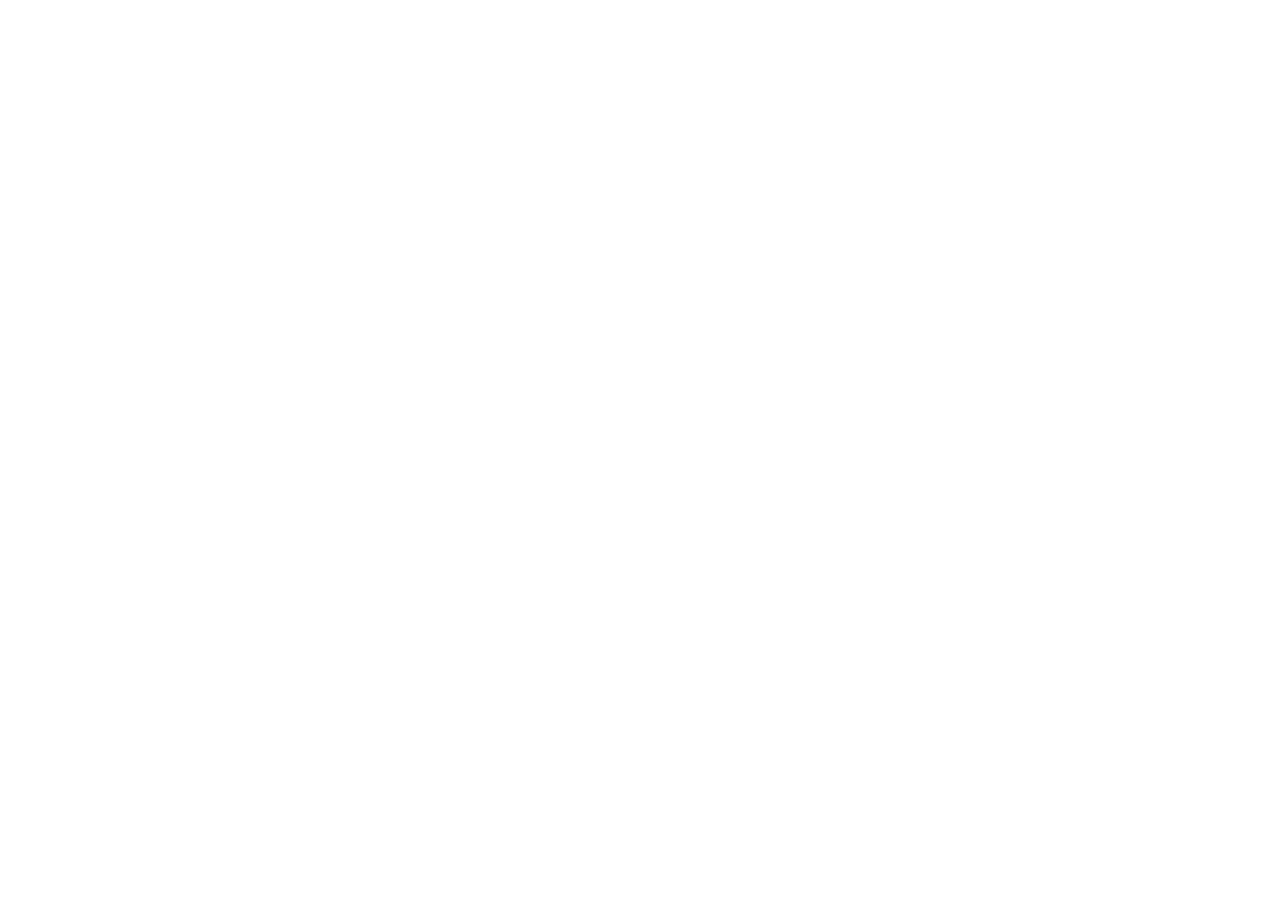
==== pag/cadastro.html @ ea11a0f5 "Novos arquivos" ====
<!DOCTYPE html>
<html lang="pt-pt">
<head>
    <meta charset="UTF-8">
    <meta http-equiv="X-UA-Compatible" content="IE=edge">
    <meta name="viewport" content="width=device-width, initial-scale=1.0">
    <title>Cadastrar-se             </title>
</head>
<body>
    
</body>
</html>
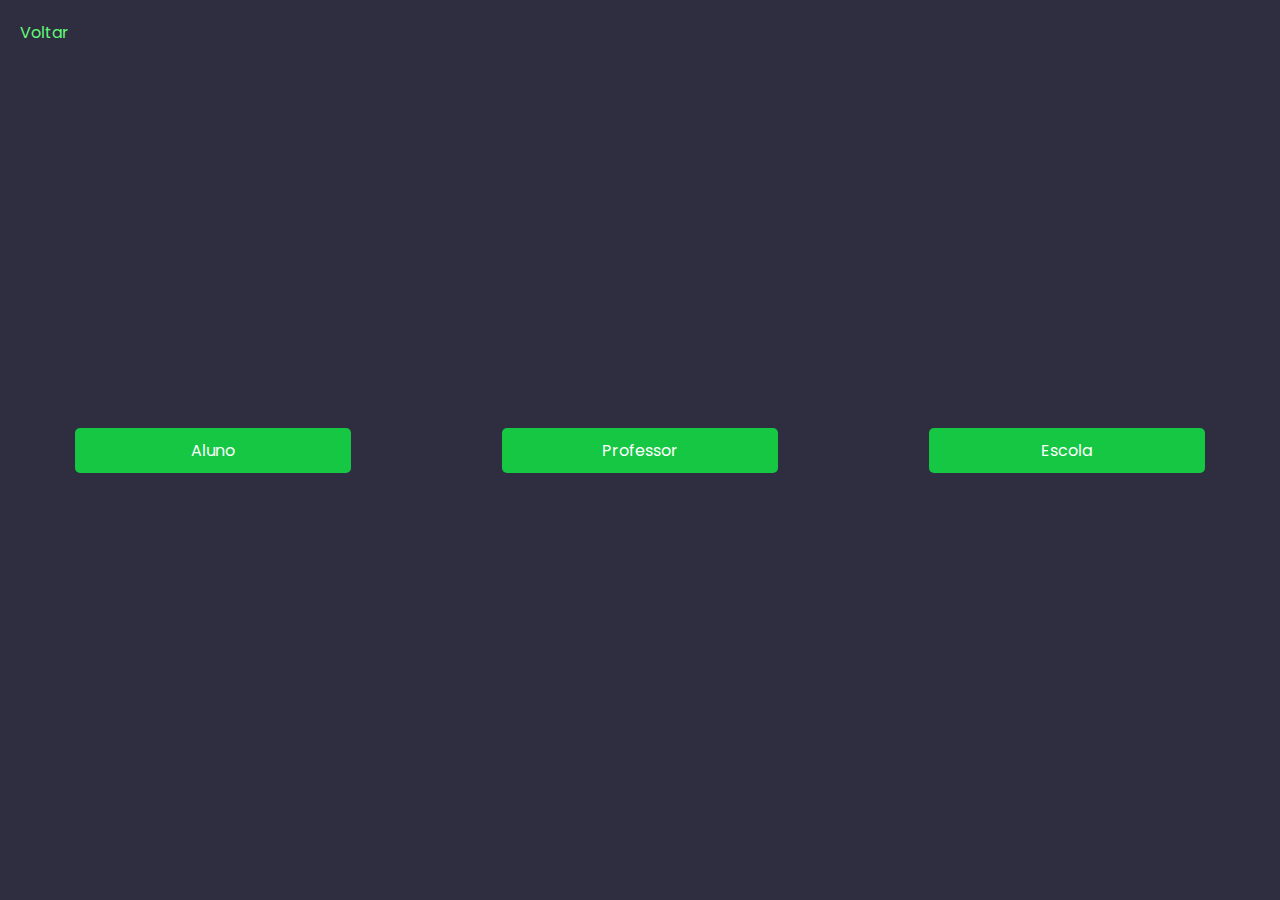
==== commit 8c4b67e0: "Novas cores e primeira versão do cadastramento" ====
--- a/pag/cadastro.html
+++ b/pag/cadastro.html
@@ -4,9 +4,75 @@
     <meta charset="UTF-8">
     <meta http-equiv="X-UA-Compatible" content="IE=edge">
     <meta name="viewport" content="width=device-width, initial-scale=1.0">
-    <title>Cadastrar-se             </title>
+    <link rel="stylesheet" href="../sty/cadastrogeral.css">
+    <script src="../scr/cadastro.js"></script>
+    <title>Cadastrar-se</title>
 </head>
 <body>
-    
+    <div class="ant">
+        <a href="cadastro.html"><img src="../img/130882.png" alt="Voltar"><span>Voltar</span></a>
+    </div>
+        <ul class="opp">
+            <a href="#" onclick="alunoShow()">
+                <li>
+                    Aluno
+                </li>
+            </a>
+            <a href="#" onclick="professorShow()">
+                <li>
+                    Professor
+                </li>
+            </a>
+            <a href="#" onclick="escolaShow()">
+                <li>
+                    Escola
+                </li>
+            </a>
+        </ul>
+        <form action="#" method="post" class="aluno-form">
+            <div class="dataEmpty">
+                <img src="../img/1144760.png" alt="Foto de perfil" id="profolio">
+                <div class="field-input">
+                    <input type="text" placeholder="Digite o nome do aluno" class="first-input">
+                    <input type="text" placeholder="Digite o nome da escola" class="second-input">
+                </div>
+                <p class="erro" style="opacity: 0;">[ERRO]</p>
+                <a href="#" onclick="wrongAluno()">Seguinte</a>
+            </div>
+            <div class="dataFull">
+
+            </div>
+        </form>
+        <form action="#" method="post" class="professor-form">
+            <div class="dataEmpty">
+                <img src="../img/1144760.png" alt="">
+                <div class="field-input">
+                    <input type="text" placeholder="Digite o nome do Professor" class="first-input-professor">
+                    <input type="text" placeholder="Digite o nome da escola" class="second-input">
+                </div>
+                <p class="erroP" style="opacity: 0;">[ERRO]</p>
+                <a href="#" onclick="wrongProfessor()">Seguinte</a>
+            </div>
+            <div class="dataFull">
+
+            </div>
+        </form>
+        <form action="#" method="post" class="escola-form">
+            <div class="dataEmpty">
+                <img src="../img/1144760.png" alt="" class="profolio-escola">
+                <div class="field-input">
+                    <input type="text" placeholder="Nome da escola" class="first-input-escola" oninput="photoEscola()" list="sc">
+                    <datalist id="sc">
+                        <option value="Árvore da Felicidade">Cólegio</option>
+                        <option value="ITEL">Estado</option>
+                    </datalist>
+                </div>
+                <p class="erroE" style="opacity: 0;">[ERRO]</p>
+                <a href="#" onclick="wrongEscola()">Seguinte</a>
+            </div>
+            <div class="dataFull">
+
+            </div>
+        </form>
 </body>
 </html>--- a/sty/cadastrogeral.css
+++ b/sty/cadastrogeral.css
@@ -0,0 +1,179 @@
+@import url('https://fonts.googleapis.com/css2?family=Montserrat:wght@200&family=Open+Sans&family=Poppins:ital,wght@0,400;0,500;0,600;0,700;0,800;1,400;1,500;1,600;1,700&display=swap');
+
+:root {
+    --color0: #30ce84b9;
+    --color1: #13d644ea;
+    --color2: #2F2E41;
+}
+
+
+* {
+    margin: 0;
+    padding: 0;
+    font-family: 'Poppins', Arial, sans-serif;
+    border: none;
+    outline: none;
+    transition: all .5s ease-in-out;
+}
+
+body {
+    position: relative;
+    display: flex;
+    justify-content: center;
+    align-items: center;
+    width: 100vw;
+    height: 100vh;
+    background: var(--color2);
+}
+
+
+.ant {
+    position: absolute;
+    top: 0;
+    left: 0;
+    margin: 20px;
+}
+
+.ant a {
+    text-decoration: none;
+    color: #61f976;
+}
+
+.ant img {
+    display: none;
+    width: 30px;
+}
+
+ul {
+    width: 100%;
+    margin: auto;
+    display: flex;
+    list-style: none;
+}
+
+ul a {
+    font-weight: normal;
+    margin: auto;
+    padding: 10px;
+    width: 20%;
+    color: #fff;
+    text-align: center;
+    text-decoration: none;
+    background: #13d644ea;
+    border-radius: 5px;
+    transition: .4s;
+    
+}
+
+ul a:hover {
+    background: #05992a;
+    box-shadow: 0px 0px 8px rgba(0, 0, 0, 0.363);
+    padding: 15px;
+}
+
+form {
+    margin: auto 10px;
+    border-radius: 5px;
+    background-color: #ffffffb0;
+    display: flex;
+    flex-direction: column;
+    justify-content: center;
+    align-items: center;
+    padding: 10px;
+}
+
+.dataEmpty {
+    display: flex;
+    flex-direction: column;
+    justify-content: center;
+    align-items: center;
+    width: 100%;
+}
+
+form img {
+    width: 90px;
+    margin: 0 auto;
+}
+
+form input {
+    margin: 25px auto;
+    padding: 3px;
+    background: none;
+    border-bottom: 2px solid #30ce84;
+}
+
+form input:last-child {
+    margin-left: 20px;
+}
+
+form p {
+    color: rgb(255, 30, 68);
+    margin-bottom: 12px;
+}
+
+form a {
+    color: #fff;
+    text-align: center;
+    text-decoration: none;
+    background: #13D644;
+    border-radius: 5px;
+    padding: 10px;
+    width: 90%;
+}
+
+form a:hover {
+    background: #05992a;
+}
+
+
+.aluno-form {
+    display: none;
+}
+
+.professor-form {
+    display: none;
+}
+
+.escola-form {
+    display: none;
+}
+
+.escola-form input:last-child {
+    margin: 15px auto;
+}
+
+/*mobile*/
+
+@media screen and (max-width: 320px) {
+    ul {
+        flex-direction: column;
+    }
+
+    ul a {
+        width: 100px;
+    }
+
+    ul a:not(:first-child) {
+        margin-top: 10%;
+    }
+
+    ul a:hover {
+        padding: 10px;
+    }
+    .field-input {
+        display: flex;
+        flex-direction: column;
+    }
+    
+    form input:last-child {
+        margin: auto;
+    }
+
+    .ant img {
+        display: flex;
+    }
+
+    .ant span {
+        display: none;
+    }
+}
